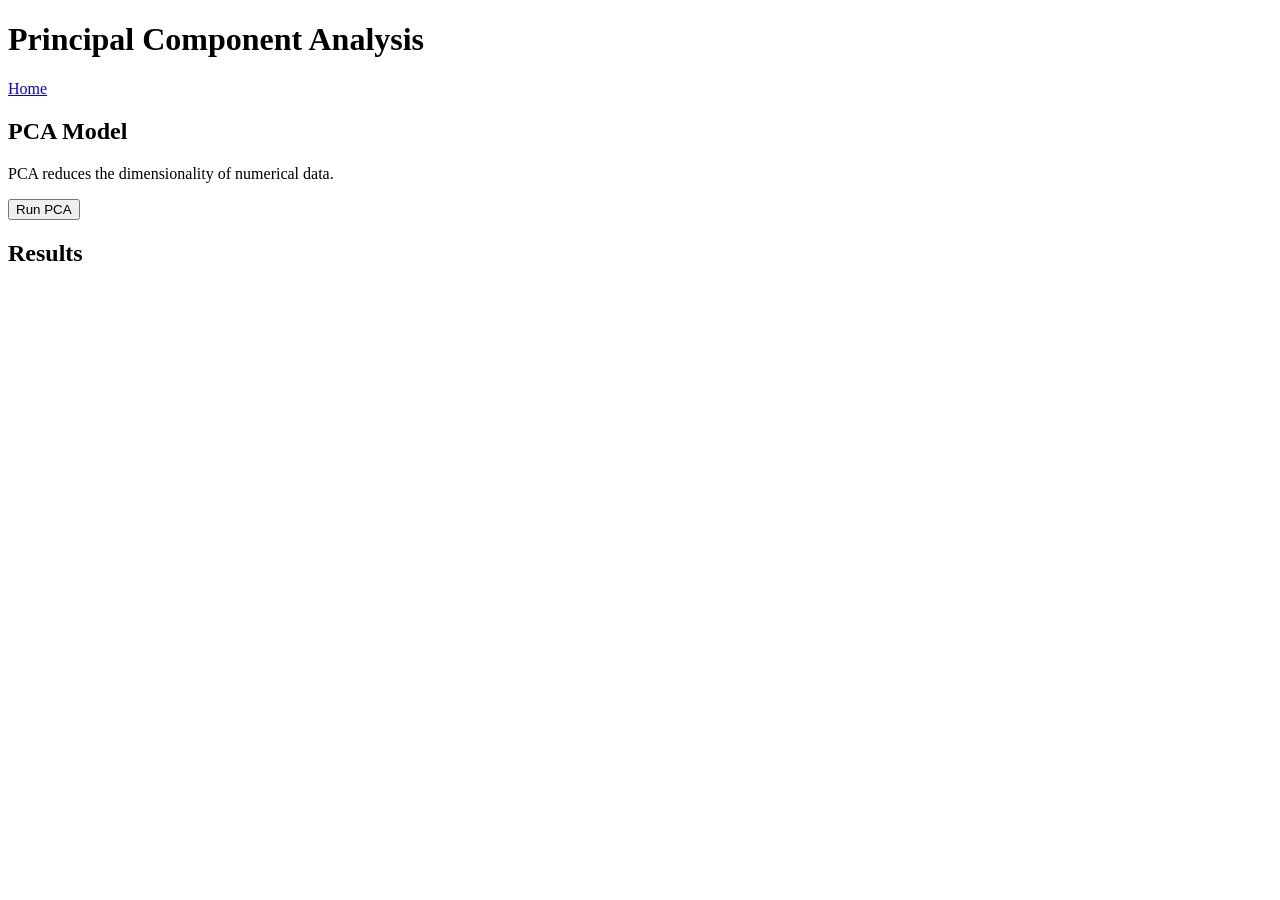
==== templates/anomaly_detection_z_score.html @ 4d3294f0 "Add files via upload" ====
<!DOCTYPE html>

<html>

<head>

    <title>PCA</title>

    <link rel="stylesheet" href="{{ url_for('static', filename='style.css') }}">

</head>

<body>

    <header>

        <h1>Principal Component Analysis</h1>

        <a href="/">Home</a>

    </header>


    <div class="container">

        <div class="model-box">

            <h2>PCA Model</h2>

            <p>
                PCA reduces the dimensionality of numerical data.
            </p>

            <button onclick="runModel()">
                Run PCA
            </button>

        </div>


        <div id="result" class="result">

            <h2>Results</h2>

        </div>

    </div>


    <script>

        function runModel() {

            fetch("/run-pca", {

                method: "POST"

            })

                .then(response => response.json())

                .then(data => {

                    if (data.error) {

                        document.getElementById("result").innerHTML =
                            "<h2>Error</h2><p>"
                            + data.error
                            + "</p>";

                        return;

                    }


                    let html = "";

                    html +=
                        "<h2>"
                        + data.model
                        + "</h2>";

                    html +=
                        "<p>Total Components: "
                        + data.total_components
                        + "</p>";


                    html += "<h3>Explained Variance</h3>";

                    html += "<ul>";

                    data.explained_variance.forEach(
                        function (value, index) {

                            html +=
                                "<li>PC"
                                + (index + 1)
                                + ": "
                                + Number(value).toFixed(2)
                                + "%</li>";

                        }
                    );

                    html += "</ul>";


                    document.getElementById("result").innerHTML =
                        html;

                });

        }

    </script>

</body>

</html>
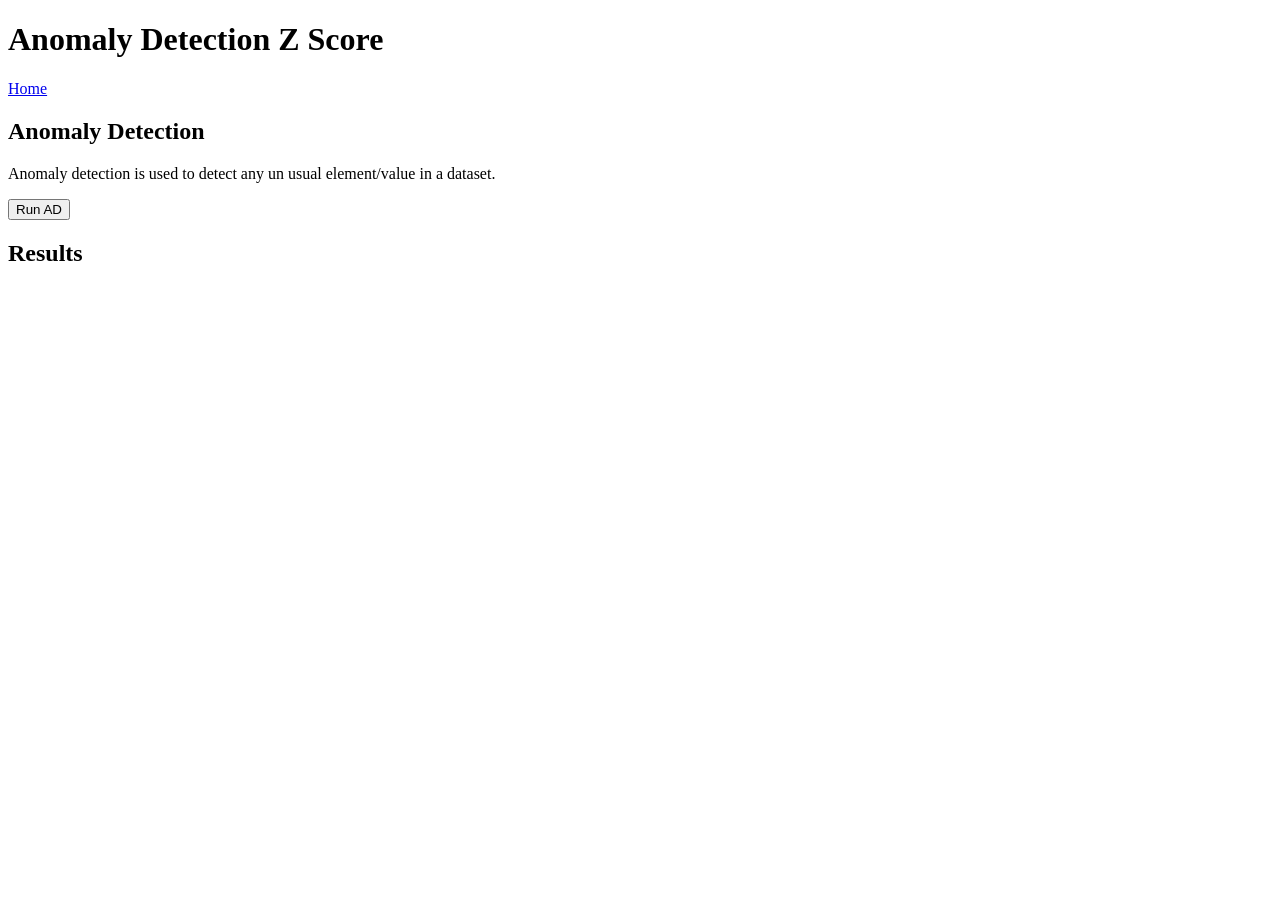
==== commit b60ed413: "Hello" ====
--- a/templates/anomaly_detection_z_score.html
+++ b/templates/anomaly_detection_z_score.html
@@ -4,7 +4,7 @@
 
 <head>
 
-    <title>PCA</title>
+    <title>AD</title>
 
     <link rel="stylesheet" href="{{ url_for('static', filename='style.css') }}">
 
@@ -14,7 +14,7 @@
 
     <header>
 
-        <h1>Principal Component Analysis</h1>
+        <h1>Anomaly Detection Z Score</h1>
 
         <a href="/">Home</a>
 
@@ -25,14 +25,14 @@
 
         <div class="model-box">
 
-            <h2>PCA Model</h2>
+            <h2>Anomaly Detection</h2>
 
             <p>
-                PCA reduces the dimensionality of numerical data.
+                Anomaly detection is used to detect any un usual element/value in a dataset.
             </p>
 
             <button onclick="runModel()">
-                Run PCA
+                Run AD
             </button>
 
         </div>
